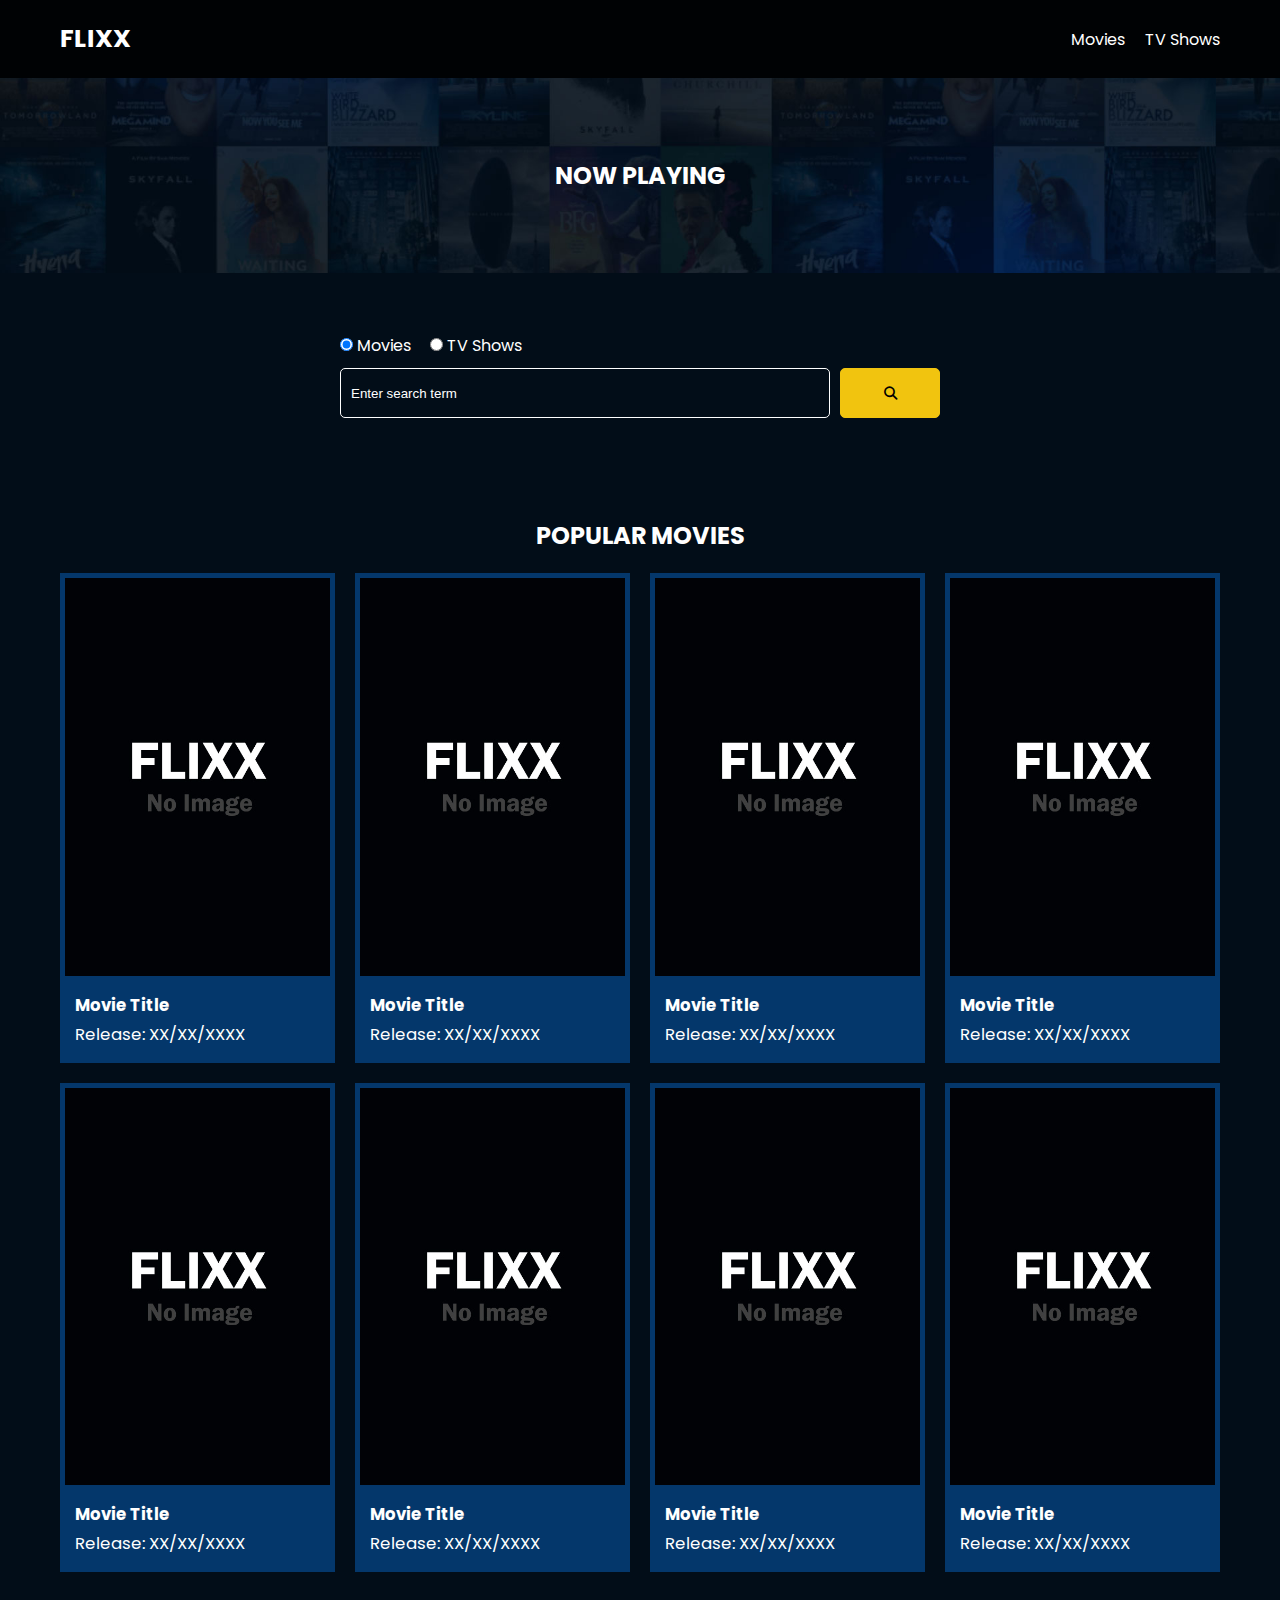
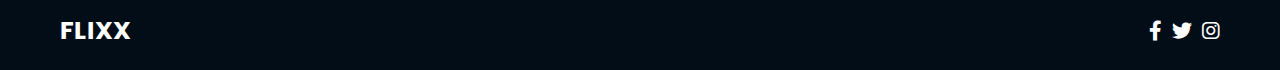
==== index.html @ ff2adad6 "Initial commit. Template/scaffolding in place." ====
<!DOCTYPE html>
<html lang="en">
  <head>
    <meta charset="UTF-8" />
    <meta http-equiv="X-UA-Compatible" content="IE=edge" />
    <meta name="viewport" content="width=device-width, initial-scale=1.0" />
    <link rel="preconnect" href="https://fonts.googleapis.com" />
    <link rel="preconnect" href="https://fonts.gstatic.com" crossorigin />
    <link
      href="https://fonts.googleapis.com/css2?family=Poppins:wght@300;400;700&display=swap"
      rel="stylesheet"
    />
    <link rel="stylesheet" href="lib/swiper.css" />
    <link rel="stylesheet" href="lib/fontawesome.css" />
    <link rel="stylesheet" href="css/style.css" />
    <link rel="stylesheet" href="css/spinner.css" />
    <script src="lib/swiper.js"></script>
    <script src="js/script.js" defer></script>
    <title>Flixx</title>
  </head>
  <body>
    <header class="main-header">
      <div class="container">
        <div class="logo"><a href="/">FLIXX</a></div>
        <nav>
          <ul>
            <li>
              <a class="nav-link" href="/">Movies</a>
            </li>
            <li>
              <a class="nav-link" href="/shows.html">TV Shows</a>
            </li>
          </ul>
        </nav>
      </div>
    </header>

    <!-- Now Playing Section -->
    <section class="now-playing">
      <h2>Now Playing</h2>
      <div class="swiper">
        <div class="swiper-wrapper">
          <!-- <div class="swiper-slide">
            <a href="movie-details.html?id=1">
              <img src="./images/no-image.jpg" alt="Movie Title" />
            </a>
            <h4 class="swiper-rating">
              <i class="fas fa-star text-secondary"></i> 8 / 10
            </h4>
          </div> -->
        </div>
      </div>
    </section>

    <!-- Search Movies -->
    <section class="search">
      <div class="container">
        <div id="alert"></div>
        <form action="/search.html" class="search-form">
          <!-- movies and shows radio box -->
          <div class="search-radio">
            <input type="radio" id="movie" name="type" value="movie" checked />
            <label for="movies">Movies</label>
            <input type="radio" id="tv" name="type" value="tv" />
            <label for="shows">TV Shows</label>
          </div>
          <div class="search-flex">
            <input
              type="text"
              name="search-term"
              id="search-term"
              placeholder="Enter search term"
            />
            <button class="btn" type="submit">
              <i class="fas fa-search"></i>
            </button>
          </div>
        </form>
      </div>
    </section>

    <!-- Popular Movies -->
    <section class="container">
      <h2>Popular Movies</h2>
      <div id="popular-movies" class="grid">
        <div class="card">
          <a href="movie-details.html?id=1">
            <img
              src="images/no-image.jpg"
              class="card-img-top"
              alt="Movie Title"
            />
          </a>
          <div class="card-body">
            <h5 class="card-title">Movie Title</h5>
            <p class="card-text">
              <small class="text-muted">Release: XX/XX/XXXX</small>
            </p>
          </div>
        </div>
        <div class="card">
          <a href="movie-details.html?id=1">
            <img
              src="images/no-image.jpg"
              class="card-img-top"
              alt="Movie Title"
            />
          </a>
          <div class="card-body">
            <h5 class="card-title">Movie Title</h5>
            <p class="card-text">
              <small class="text-muted">Release: XX/XX/XXXX</small>
            </p>
          </div>
        </div>
        <div class="card">
          <a href="movie-details.html?id=1">
            <img
              src="images/no-image.jpg"
              class="card-img-top"
              alt="Movie Title"
            />
          </a>
          <div class="card-body">
            <h5 class="card-title">Movie Title</h5>
            <p class="card-text">
              <small class="text-muted">Release: XX/XX/XXXX</small>
            </p>
          </div>
        </div>
        <div class="card">
          <a href="movie-details.html?id=1">
            <img
              src="images/no-image.jpg"
              class="card-img-top"
              alt="Movie Title"
            />
          </a>
          <div class="card-body">
            <h5 class="card-title">Movie Title</h5>
            <p class="card-text">
              <small class="text-muted">Release: XX/XX/XXXX</small>
            </p>
          </div>
        </div>
        <div class="card">
          <a href="movie-details.html?id=1">
            <img
              src="images/no-image.jpg"
              class="card-img-top"
              alt="Movie Title"
            />
          </a>
          <div class="card-body">
            <h5 class="card-title">Movie Title</h5>
            <p class="card-text">
              <small class="text-muted">Release: XX/XX/XXXX</small>
            </p>
          </div>
        </div>
        <div class="card">
          <a href="movie-details.html?id=1">
            <img
              src="images/no-image.jpg"
              class="card-img-top"
              alt="Movie Title"
            />
          </a>
          <div class="card-body">
            <h5 class="card-title">Movie Title</h5>
            <p class="card-text">
              <small class="text-muted">Release: XX/XX/XXXX</small>
            </p>
          </div>
        </div>
        <div class="card">
          <a href="movie-details.html?id=1">
            <img
              src="images/no-image.jpg"
              class="card-img-top"
              alt="Movie Title"
            />
          </a>
          <div class="card-body">
            <h5 class="card-title">Movie Title</h5>
            <p class="card-text">
              <small class="text-muted">Release: XX/XX/XXXX</small>
            </p>
          </div>
        </div>
        <div class="card">
          <a href="movie-details.html?id=1">
            <img
              src="images/no-image.jpg"
              class="card-img-top"
              alt="Movie Title"
            />
          </a>
          <div class="card-body">
            <h5 class="card-title">Movie Title</h5>
            <p class="card-text">
              <small class="text-muted">Release: XX/XX/XXXX</small>
            </p>
          </div>
        </div>
      </div>
    </section>

    <!-- Footer -->
    <footer class="main-footer">
      <div class="container">
        <div class="logo"><span>FLIXX</span></div>
        <div class="social-links">
          <a href="https://www.facebook.com" target="_blank"
            ><i class="fab fa-facebook-f"></i
          ></a>
          <a href="https://www.twitter.com" target="_blank"
            ><i class="fab fa-twitter"></i
          ></a>
          <a href="https://www.instagram.com" target="_blank"
            ><i class="fab fa-instagram"></i
          ></a>
        </div>
      </div>
    </footer>

    <div class="spinner"></div>
  </body>
</html>
---- css/style.css ----
*,
*::before,
*::after {
  box-sizing: border-box;
  padding: 0;
  margin: 0;
}

:root {
  --color-primary: #020d18;
  --color-secondary: #f1c40f;
}

body {
  font-family: 'Poppins', sans-serif;
  font-size: 16px;
  background: var(--color-primary);
  color: #fff;
  overflow-x: hidden;
}

a {
  color: #fff;
  text-decoration: none;
}

ul {
  list-style: none;
}

.text-primary {
  color: var(--color-secondary);
}

.text-secondary {
  color: var(--color-secondary);
}

.active {
  color: var(--color-secondary);
  font-weight: 700;
}

.back {
  margin-top: 30px;
}

.btn {
  display: inline-block;
  padding: 0.5rem 1rem;
  border: 1px solid var(--color-secondary);
  border-radius: 5px;
  color: #fff;
  cursor: pointer;
  background: transparent;
  transition: all 0.3s ease-in-out;
}

.btn:hover {
  background: var(--color-secondary);
  color: #000;
}

.btn:disabled {
  border-color: #ccc;
  cursor: not-allowed;
}

.btn:disabled:hover {
  background: transparent;
  color: #fff;
}

.container {
  max-width: 1200px;
  width: 100%;
  margin: 0 auto;
  padding: 0 20px;
}

.main-header .container {
  display: flex;
  justify-content: space-between;
  align-items: center;
  padding: 0 20px;
}

.main-header {
  padding: 20px 0;
  background: rgba(0, 0, 0, 0.8);
}

.main-header .logo {
  color: #fff;
  font-size: 25px;
  font-weight: 700;
  text-transform: uppercase;
}

.main-header ul {
  display: flex;
}

.main-header ul li {
  margin-left: 20px;
}

.main-header ul li a {
  font-size: 16px;
}

.main-header ul li a:hover {
  color: var(--color-secondary);
}

/* Grid */
.grid {
  display: grid;
  grid-template-columns: repeat(auto-fit, minmax(250px, 1fr));
  grid-gap: 20px;
}

/* Card */
.card {
  background: #04376b;
  padding: 5px;
}

.card img {
  width: 100%;
}

.card-body {
  padding: 10px;
  font-size: 20px;
}

.card:hover {
  transform: scale(1.05);
  transition: all 0.5s ease-in-out;
  background: #0a4b8f;
}

/* Footer */
.main-footer {
  background: #020d18;
  padding: 20px 0;
  margin-top: 20px;
}

.main-footer .container {
  display: flex;
  justify-content: space-between;
  align-items: center;
}

.main-footer .container .logo {
  color: #fff;
  font-size: 25px;
  font-weight: 700;
  text-transform: uppercase;
}

.main-footer .container .social-links {
  display: flex;
  font-size: 20px;
}

.main-footer .container .social-links a {
  margin-left: 10px;
  color: #fff;
}

.main-footer .container .social-links a:hover {
  color: var(--color-secondary);
}

/* Section: Now Playing */

section.now-playing {
  padding: 60px;
  background: url(../images/showcase-bg.jpg) no-repeat center center/cover;
}

section h2 {
  margin: 20px 0;
  text-align: center;
  text-transform: uppercase;
}

/* Slider */
.swiper {
  width: 100%;
  height: 50%;
}

.swiper-slide {
  text-align: center;
  font-size: 18px;
  background: var(--color-primary);
  display: flex;
  flex-direction: column;
  justify-content: center;
  align-items: center;
}

.swiper-slide img {
  display: block;
  width: 100%;
  height: 100%;
  object-fit: cover;
}

.swiper-rating {
  padding: 10px;
}

/* Movie Details */
.details-top {
  display: flex;
  justify-content: space-between;
  align-items: center;
  margin: 50px 0 30px;
}

.details-top img {
  width: 400px;
  height: 100%;
  margin-right: 60px;
  object-fit: cover;
}

.details-top p {
  margin: 20px 0;
}

.details-top .btn {
  margin-top: 20px;
}

.details-bottom {
}

.details-bottom li {
  margin: 15px 0;
  padding-bottom: 8px;
  border-bottom: 1px solid #fff;
  border-color: rgba(255, 255, 255, 0.1);
}

/* Search */
.search {
  padding: 60px;
  margin-bottom: 40px;
}

.search .container {
  display: flex;
  justify-content: center;
  align-items: center;
  flex-direction: column;
}

.search .container h2 {
  margin-bottom: 20px;
}

.search .container form {
  width: 100%;
  max-width: 600px;
}

.search-radio label {
  margin-right: 15px;
}

.search-flex {
  display: flex;
  justify-content: space-between;
  align-items: center;
  margin-top: 10px;
}

.search .container form input[type='text'] {
  flex: 6;
  width: 100%;
  height: 50px;
  padding: 10px;
  margin-right: 10px;
  border: 1px solid #fff;
  border-radius: 5px;
  background: transparent;
  color: #fff;
}

.search .container form input[type='text']::placeholder {
  color: #fff;
}

.search .container form input[type='text']:focus {
  outline: none;
}

.search .container form button {
  flex: 1;
  display: block;
  width: 100%;
  padding: 10px;
  border-radius: 5px;
  height: 50px;
  cursor: pointer;
  background: var(--color-secondary);
  color: #000;
}

.search .container form button:hover {
  background: transparent;
  color: #fff;
}

.pagination {
  margin-top: 20px;
}

.page-counter {
  margin-top: 10px;
}

/* Alert */
.alert {
  background: red;
  padding: 10px 20px;
  margin-bottom: 20px;
  border-radius: 5px;
}

.alert-success {
  background: green;
}

.alert-error {
  background: red;
}
---- css/spinner.css ----
/* Spinner From: https://codepen.io/tbrownvisuals/pen/edGYvx */
.spinner {
  position: fixed;
  z-index: 999;
  height: 2em;
  width: 2em;
  overflow: show;
  margin: auto;
  top: 0;
  left: 0;
  bottom: 0;
  right: 0;
  display: none;
}

.show {
  display: block;
}

/* Transparent Overlay */
.spinner:before {
  content: '';
  display: block;
  position: fixed;
  top: 0;
  left: 0;
  width: 100%;
  height: 100%;
  background: radial-gradient(rgba(20, 20, 20, 0.8), rgba(0, 0, 0, 0.8));

  background: -webkit-radial-gradient(
    rgba(20, 20, 20, 0.8),
    rgba(0, 0, 0, 0.8)
  );
}

/* :not(:required) hides these rules from IE9 and below */
.spinner:not(:required) {
  /* hide "loading..." text */
  font: 0/0 a;
  color: transparent;
  text-shadow: none;
  background-color: transparent;
  border: 0;
}

.spinner:not(:required):after {
  content: '';
  display: block;
  font-size: 10px;
  width: 1em;
  height: 1em;
  margin-top: -0.5em;
  -webkit-animation: spinner 150ms infinite linear;
  -moz-animation: spinner 150ms infinite linear;
  -ms-animation: spinner 150ms infinite linear;
  -o-animation: spinner 150ms infinite linear;
  animation: spinner 150ms infinite linear;
  border-radius: 0.5em;
  -webkit-box-shadow: rgba(255, 255, 255, 0.75) 1.5em 0 0 0,
    rgba(255, 255, 255, 0.75) 1.1em 1.1em 0 0,
    rgba(255, 255, 255, 0.75) 0 1.5em 0 0,
    rgba(255, 255, 255, 0.75) -1.1em 1.1em 0 0,
    rgba(255, 255, 255, 0.75) -1.5em 0 0 0,
    rgba(255, 255, 255, 0.75) -1.1em -1.1em 0 0,
    rgba(255, 255, 255, 0.75) 0 -1.5em 0 0,
    rgba(255, 255, 255, 0.75) 1.1em -1.1em 0 0;
  box-shadow: rgba(255, 255, 255, 0.75) 1.5em 0 0 0,
    rgba(255, 255, 255, 0.75) 1.1em 1.1em 0 0,
    rgba(255, 255, 255, 0.75) 0 1.5em 0 0,
    rgba(255, 255, 255, 0.75) -1.1em 1.1em 0 0,
    rgba(255, 255, 255, 0.75) -1.5em 0 0 0,
    rgba(255, 255, 255, 0.75) -1.1em -1.1em 0 0,
    rgba(255, 255, 255, 0.75) 0 -1.5em 0 0,
    rgba(255, 255, 255, 0.75) 1.1em -1.1em 0 0;
}

/* Animation */

@-webkit-keyframes spinner {
  0% {
    -webkit-transform: rotate(0deg);
    -moz-transform: rotate(0deg);
    -ms-transform: rotate(0deg);
    -o-transform: rotate(0deg);
    transform: rotate(0deg);
  }
  100% {
    -webkit-transform: rotate(360deg);
    -moz-transform: rotate(360deg);
    -ms-transform: rotate(360deg);
    -o-transform: rotate(360deg);
    transform: rotate(360deg);
  }
}
@-moz-keyframes spinner {
  0% {
    -webkit-transform: rotate(0deg);
    -moz-transform: rotate(0deg);
    -ms-transform: rotate(0deg);
    -o-transform: rotate(0deg);
    transform: rotate(0deg);
  }
  100% {
    -webkit-transform: rotate(360deg);
    -moz-transform: rotate(360deg);
    -ms-transform: rotate(360deg);
    -o-transform: rotate(360deg);
    transform: rotate(360deg);
  }
}
@-o-keyframes spinner {
  0% {
    -webkit-transform: rotate(0deg);
    -moz-transform: rotate(0deg);
    -ms-transform: rotate(0deg);
    -o-transform: rotate(0deg);
    transform: rotate(0deg);
  }
  100% {
    -webkit-transform: rotate(360deg);
    -moz-transform: rotate(360deg);
    -ms-transform: rotate(360deg);
    -o-transform: rotate(360deg);
    transform: rotate(360deg);
  }
}
@keyframes spinner {
  0% {
    -webkit-transform: rotate(0deg);
    -moz-transform: rotate(0deg);
    -ms-transform: rotate(0deg);
    -o-transform: rotate(0deg);
    transform: rotate(0deg);
  }
  100% {
    -webkit-transform: rotate(360deg);
    -moz-transform: rotate(360deg);
    -ms-transform: rotate(360deg);
    -o-transform: rotate(360deg);
    transform: rotate(360deg);
  }
}
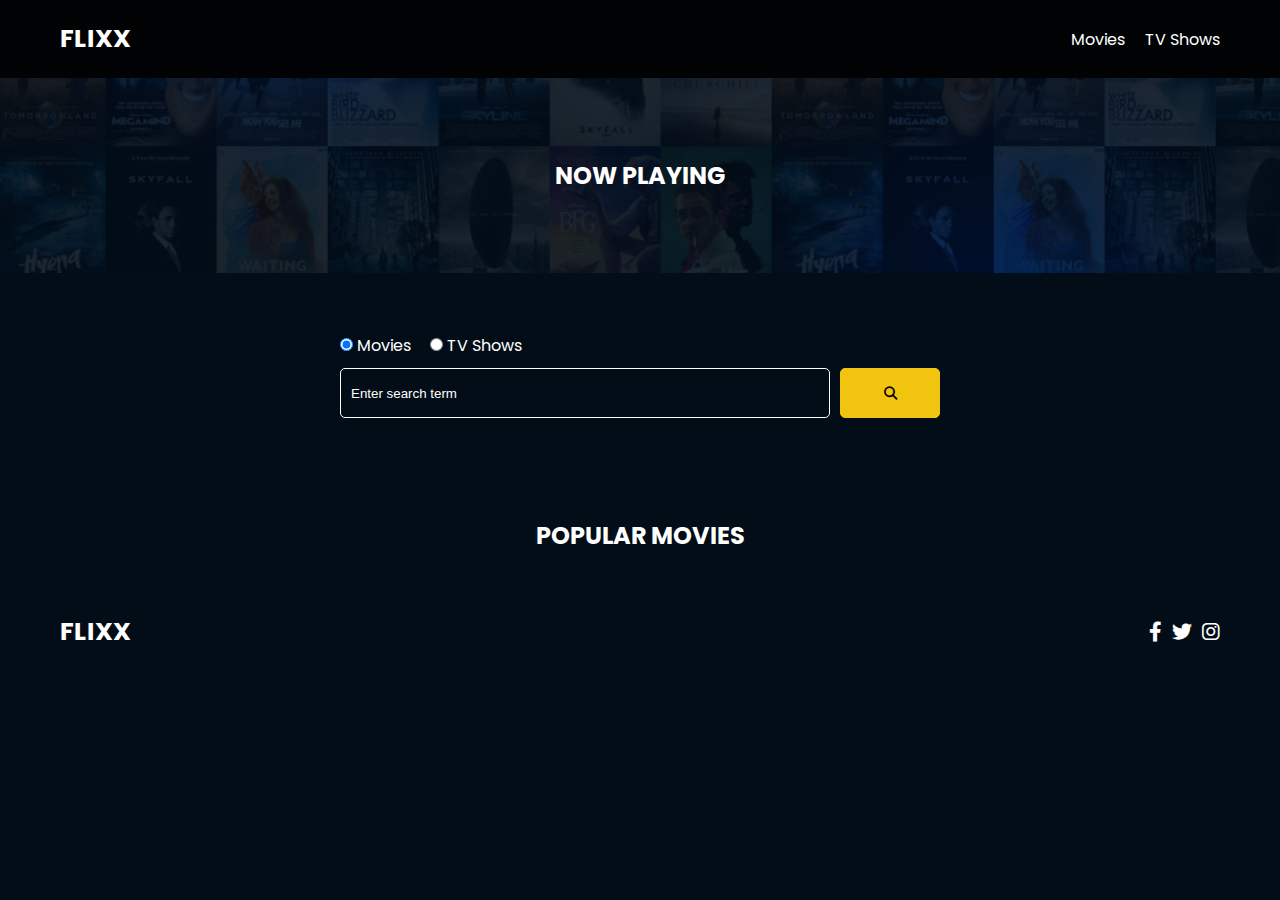
==== commit 6ee49f7e: "Popular movies to landing page." ====
--- a/index.html
+++ b/index.html
@@ -1,46 +1,43 @@
 <!DOCTYPE html>
 <html lang="en">
-  <head>
-    <meta charset="UTF-8" />
-    <meta http-equiv="X-UA-Compatible" content="IE=edge" />
-    <meta name="viewport" content="width=device-width, initial-scale=1.0" />
-    <link rel="preconnect" href="https://fonts.googleapis.com" />
-    <link rel="preconnect" href="https://fonts.gstatic.com" crossorigin />
-    <link
-      href="https://fonts.googleapis.com/css2?family=Poppins:wght@300;400;700&display=swap"
-      rel="stylesheet"
-    />
-    <link rel="stylesheet" href="lib/swiper.css" />
-    <link rel="stylesheet" href="lib/fontawesome.css" />
-    <link rel="stylesheet" href="css/style.css" />
-    <link rel="stylesheet" href="css/spinner.css" />
-    <script src="lib/swiper.js"></script>
-    <script src="js/script.js" defer></script>
-    <title>Flixx</title>
-  </head>
-  <body>
-    <header class="main-header">
-      <div class="container">
-        <div class="logo"><a href="/">FLIXX</a></div>
-        <nav>
-          <ul>
-            <li>
-              <a class="nav-link" href="/">Movies</a>
-            </li>
-            <li>
-              <a class="nav-link" href="/shows.html">TV Shows</a>
-            </li>
-          </ul>
-        </nav>
-      </div>
-    </header>
+<head>
+  <meta charset="UTF-8" />
+  <meta http-equiv="X-UA-Compatible" content="IE=edge" />
+  <meta name="viewport" content="width=device-width, initial-scale=1.0" />
+  <link rel="preconnect" href="https://fonts.googleapis.com" />
+  <link rel="preconnect" href="https://fonts.gstatic.com" crossorigin />
+  <link href="https://fonts.googleapis.com/css2?family=Poppins:wght@300;400;700&display=swap" rel="stylesheet" />
+  <link rel="stylesheet" href="lib/swiper.css" />
+  <link rel="stylesheet" href="lib/fontawesome.css" />
+  <link rel="stylesheet" href="css/style.css" />
+  <link rel="stylesheet" href="css/spinner.css" />
+  <script src="lib/swiper.js"></script>
+  <script src="js/script.js" defer></script>
+  <title>Flixx</title>
+</head>
+<body>
+  <header class="main-header">
+    <div class="container">
+      <div class="logo"><a href="/">FLIXX</a></div>
+      <nav>
+        <ul>
+          <li>
+            <a class="nav-link" href="/">Movies</a>
+          </li>
+          <li>
+            <a class="nav-link" href="/shows.html">TV Shows</a>
+          </li>
+        </ul>
+      </nav>
+    </div>
+  </header>
 
-    <!-- Now Playing Section -->
-    <section class="now-playing">
-      <h2>Now Playing</h2>
-      <div class="swiper">
-        <div class="swiper-wrapper">
-          <!-- <div class="swiper-slide">
+  <!-- Now Playing Section -->
+  <section class="now-playing">
+    <h2>Now Playing</h2>
+    <div class="swiper">
+      <div class="swiper-wrapper">
+        <!-- <div class="swiper-slide">
             <a href="movie-details.html?id=1">
               <img src="./images/no-image.jpg" alt="Movie Title" />
             </a>
@@ -48,182 +45,51 @@
               <i class="fas fa-star text-secondary"></i> 8 / 10
             </h4>
           </div> -->
+      </div>
+    </div>
+  </section>
+
+  <!-- Search Movies -->
+  <section class="search">
+    <div class="container">
+      <div id="alert"></div>
+      <form action="/search.html" class="search-form">
+        <!-- movies and shows radio box -->
+        <div class="search-radio">
+          <input type="radio" id="movie" name="type" value="movie" checked />
+          <label for="movies">Movies</label>
+          <input type="radio" id="tv" name="type" value="tv" />
+          <label for="shows">TV Shows</label>
         </div>
+        <div class="search-flex">
+          <input type="text" name="search-term" id="search-term" placeholder="Enter search term" />
+          <button class="btn" type="submit">
+            <i class="fas fa-search"></i>
+          </button>
+        </div>
+      </form>
+    </div>
+  </section>
+
+  <!-- Popular Movies -->
+  <section class="container">
+    <h2>Popular Movies</h2>
+    <div id="popular-movies" class="grid">
+    </div>
+  </section>
+
+  <!-- Footer -->
+  <footer class="main-footer">
+    <div class="container">
+      <div class="logo"><span>FLIXX</span></div>
+      <div class="social-links">
+        <a href="https://www.facebook.com" target="_blank"><i class="fab fa-facebook-f"></i></a>
+        <a href="https://www.twitter.com" target="_blank"><i class="fab fa-twitter"></i></a>
+        <a href="https://www.instagram.com" target="_blank"><i class="fab fa-instagram"></i></a>
       </div>
-    </section>
+    </div>
+  </footer>
 
-    <!-- Search Movies -->
-    <section class="search">
-      <div class="container">
-        <div id="alert"></div>
-        <form action="/search.html" class="search-form">
-          <!-- movies and shows radio box -->
-          <div class="search-radio">
-            <input type="radio" id="movie" name="type" value="movie" checked />
-            <label for="movies">Movies</label>
-            <input type="radio" id="tv" name="type" value="tv" />
-            <label for="shows">TV Shows</label>
-          </div>
-          <div class="search-flex">
-            <input
-              type="text"
-              name="search-term"
-              id="search-term"
-              placeholder="Enter search term"
-            />
-            <button class="btn" type="submit">
-              <i class="fas fa-search"></i>
-            </button>
-          </div>
-        </form>
-      </div>
-    </section>
-
-    <!-- Popular Movies -->
-    <section class="container">
-      <h2>Popular Movies</h2>
-      <div id="popular-movies" class="grid">
-        <div class="card">
-          <a href="movie-details.html?id=1">
-            <img
-              src="images/no-image.jpg"
-              class="card-img-top"
-              alt="Movie Title"
-            />
-          </a>
-          <div class="card-body">
-            <h5 class="card-title">Movie Title</h5>
-            <p class="card-text">
-              <small class="text-muted">Release: XX/XX/XXXX</small>
-            </p>
-          </div>
-        </div>
-        <div class="card">
-          <a href="movie-details.html?id=1">
-            <img
-              src="images/no-image.jpg"
-              class="card-img-top"
-              alt="Movie Title"
-            />
-          </a>
-          <div class="card-body">
-            <h5 class="card-title">Movie Title</h5>
-            <p class="card-text">
-              <small class="text-muted">Release: XX/XX/XXXX</small>
-            </p>
-          </div>
-        </div>
-        <div class="card">
-          <a href="movie-details.html?id=1">
-            <img
-              src="images/no-image.jpg"
-              class="card-img-top"
-              alt="Movie Title"
-            />
-          </a>
-          <div class="card-body">
-            <h5 class="card-title">Movie Title</h5>
-            <p class="card-text">
-              <small class="text-muted">Release: XX/XX/XXXX</small>
-            </p>
-          </div>
-        </div>
-        <div class="card">
-          <a href="movie-details.html?id=1">
-            <img
-              src="images/no-image.jpg"
-              class="card-img-top"
-              alt="Movie Title"
-            />
-          </a>
-          <div class="card-body">
-            <h5 class="card-title">Movie Title</h5>
-            <p class="card-text">
-              <small class="text-muted">Release: XX/XX/XXXX</small>
-            </p>
-          </div>
-        </div>
-        <div class="card">
-          <a href="movie-details.html?id=1">
-            <img
-              src="images/no-image.jpg"
-              class="card-img-top"
-              alt="Movie Title"
-            />
-          </a>
-          <div class="card-body">
-            <h5 class="card-title">Movie Title</h5>
-            <p class="card-text">
-              <small class="text-muted">Release: XX/XX/XXXX</small>
-            </p>
-          </div>
-        </div>
-        <div class="card">
-          <a href="movie-details.html?id=1">
-            <img
-              src="images/no-image.jpg"
-              class="card-img-top"
-              alt="Movie Title"
-            />
-          </a>
-          <div class="card-body">
-            <h5 class="card-title">Movie Title</h5>
-            <p class="card-text">
-              <small class="text-muted">Release: XX/XX/XXXX</small>
-            </p>
-          </div>
-        </div>
-        <div class="card">
-          <a href="movie-details.html?id=1">
-            <img
-              src="images/no-image.jpg"
-              class="card-img-top"
-              alt="Movie Title"
-            />
-          </a>
-          <div class="card-body">
-            <h5 class="card-title">Movie Title</h5>
-            <p class="card-text">
-              <small class="text-muted">Release: XX/XX/XXXX</small>
-            </p>
-          </div>
-        </div>
-        <div class="card">
-          <a href="movie-details.html?id=1">
-            <img
-              src="images/no-image.jpg"
-              class="card-img-top"
-              alt="Movie Title"
-            />
-          </a>
-          <div class="card-body">
-            <h5 class="card-title">Movie Title</h5>
-            <p class="card-text">
-              <small class="text-muted">Release: XX/XX/XXXX</small>
-            </p>
-          </div>
-        </div>
-      </div>
-    </section>
-
-    <!-- Footer -->
-    <footer class="main-footer">
-      <div class="container">
-        <div class="logo"><span>FLIXX</span></div>
-        <div class="social-links">
-          <a href="https://www.facebook.com" target="_blank"
-            ><i class="fab fa-facebook-f"></i
-          ></a>
-          <a href="https://www.twitter.com" target="_blank"
-            ><i class="fab fa-twitter"></i
-          ></a>
-          <a href="https://www.instagram.com" target="_blank"
-            ><i class="fab fa-instagram"></i
-          ></a>
-        </div>
-      </div>
-    </footer>
-
-    <div class="spinner"></div>
-  </body>
-</html>
+  <div class="spinner"></div>
+</body>
+</html>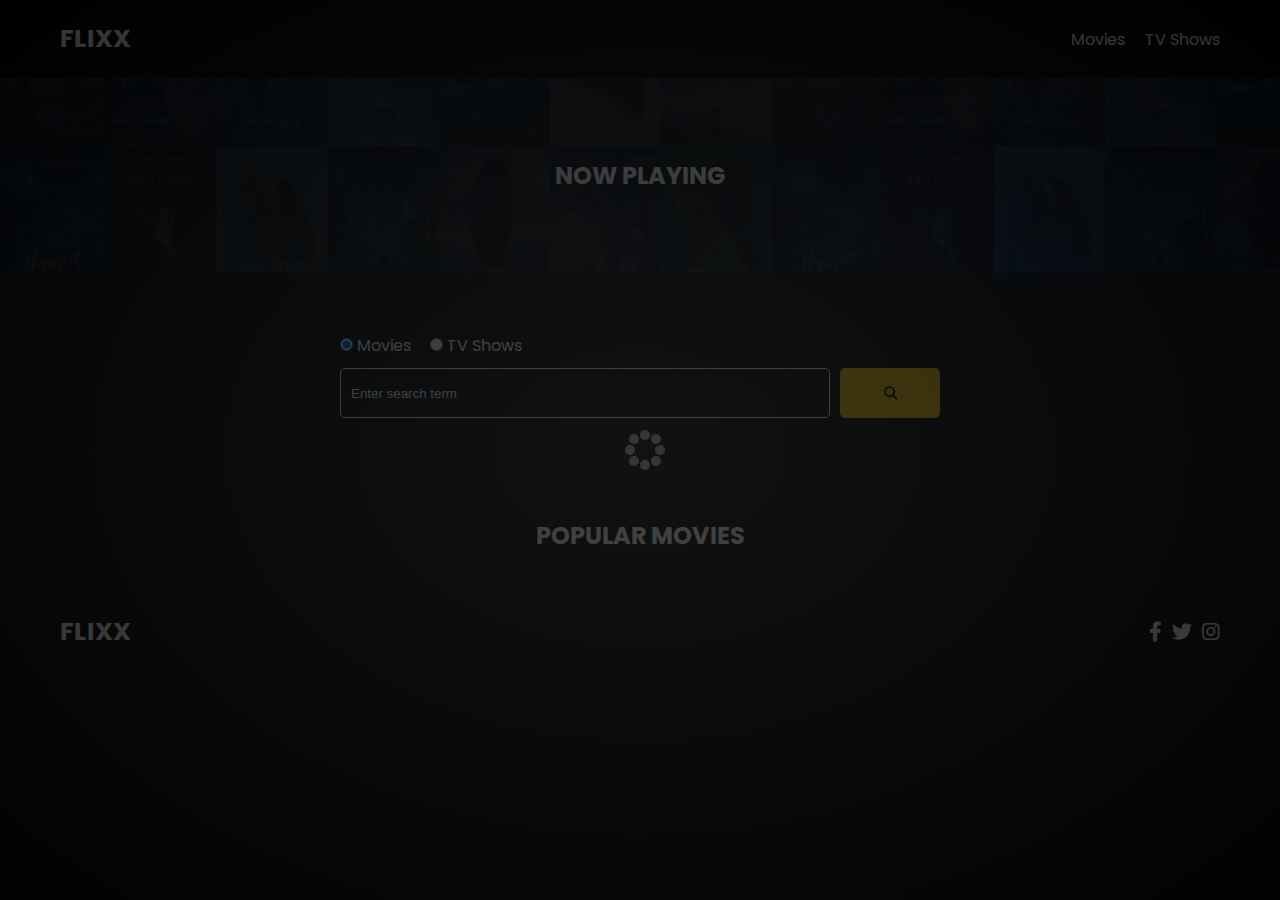
==== commit 84218762: "Added swiper to movie page." ====
--- a/index.html
+++ b/index.html
@@ -37,14 +37,6 @@
     <h2>Now Playing</h2>
     <div class="swiper">
       <div class="swiper-wrapper">
-        <!-- <div class="swiper-slide">
-            <a href="movie-details.html?id=1">
-              <img src="./images/no-image.jpg" alt="Movie Title" />
-            </a>
-            <h4 class="swiper-rating">
-              <i class="fas fa-star text-secondary"></i> 8 / 10
-            </h4>
-          </div> -->
       </div>
     </div>
   </section>
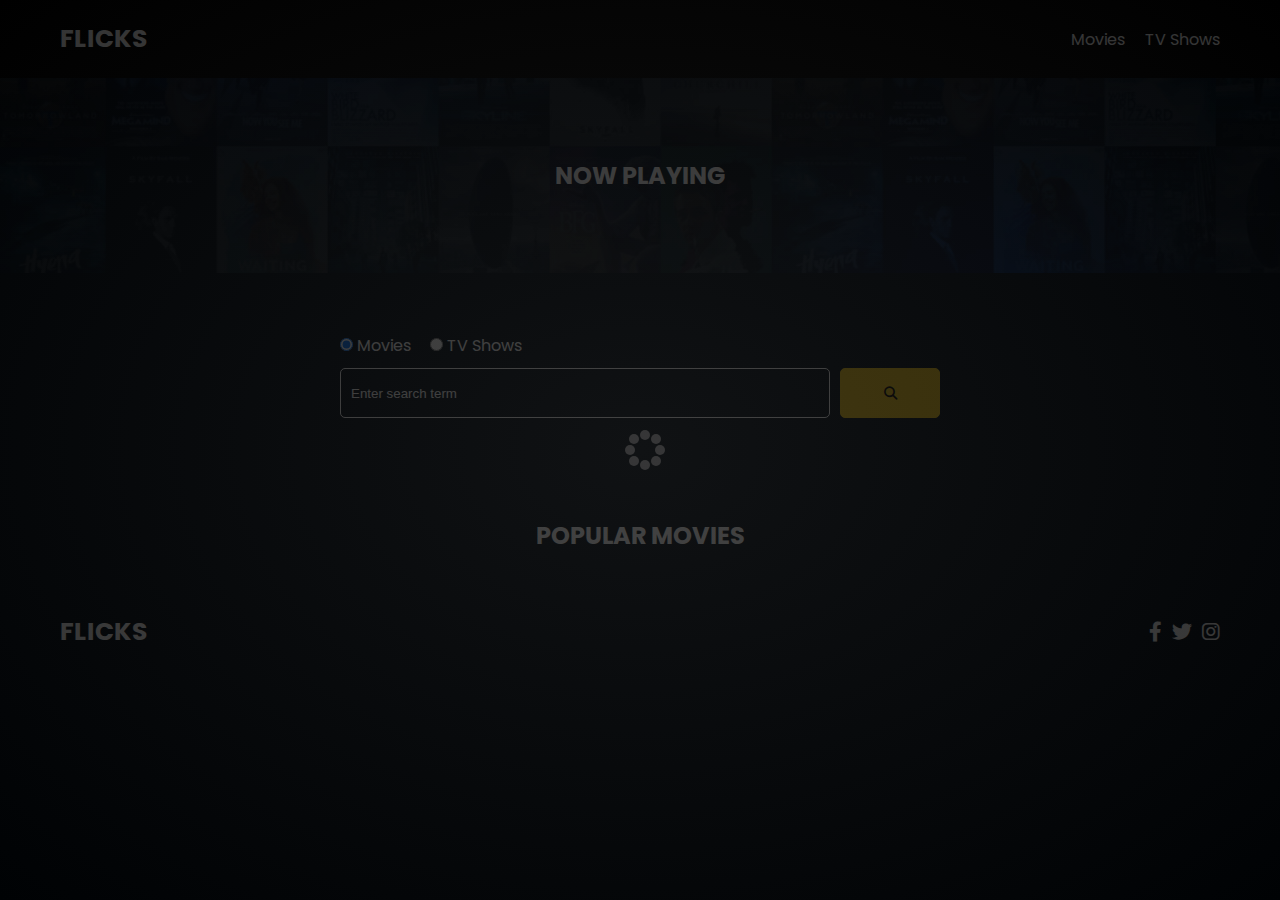
==== commit d170dca5: "Title change" ====
--- a/index.html
+++ b/index.html
@@ -18,7 +18,7 @@
 <body>
   <header class="main-header">
     <div class="container">
-      <div class="logo"><a href="/">FLIXX</a></div>
+      <div class="logo"><a href="/">Flicks</a></div>
       <nav>
         <ul>
           <li>
@@ -73,7 +73,7 @@
   <!-- Footer -->
   <footer class="main-footer">
     <div class="container">
-      <div class="logo"><span>FLIXX</span></div>
+      <div class="logo"><span>Flicks</span></div>
       <div class="social-links">
         <a href="https://www.facebook.com" target="_blank"><i class="fab fa-facebook-f"></i></a>
         <a href="https://www.twitter.com" target="_blank"><i class="fab fa-twitter"></i></a>
--- a/css/style.css
+++ b/css/style.css
@@ -1,343 +1,342 @@
 *,
 *::before,
 *::after {
-  box-sizing: border-box;
-  padding: 0;
-  margin: 0;
+	box-sizing: border-box;
+	padding: 0;
+	margin: 0;
 }
 
 :root {
-  --color-primary: #020d18;
-  --color-secondary: #f1c40f;
+	--color-primary: #020d18;
+	--color-secondary: #f1c40f;
 }
 
 body {
-  font-family: 'Poppins', sans-serif;
-  font-size: 16px;
-  background: var(--color-primary);
-  color: #fff;
-  overflow-x: hidden;
+	font-family: 'Poppins', sans-serif;
+	font-size: 16px;
+	background: var(--color-primary);
+	color: #fff;
+	overflow-x: hidden;
 }
 
 a {
-  color: #fff;
-  text-decoration: none;
+	color: #fff;
+	text-decoration: none;
 }
 
 ul {
-  list-style: none;
+	list-style: none;
 }
 
 .text-primary {
-  color: var(--color-secondary);
+	color: var(--color-secondary);
 }
 
 .text-secondary {
-  color: var(--color-secondary);
+	color: var(--color-secondary);
 }
 
 .active {
-  color: var(--color-secondary);
-  font-weight: 700;
+	color: var(--color-secondary);
+	font-weight: 700;
 }
 
 .back {
-  margin-top: 30px;
+	margin-top: 30px;
 }
 
 .btn {
-  display: inline-block;
-  padding: 0.5rem 1rem;
-  border: 1px solid var(--color-secondary);
-  border-radius: 5px;
-  color: #fff;
-  cursor: pointer;
-  background: transparent;
-  transition: all 0.3s ease-in-out;
+	display: inline-block;
+	padding: 0.5rem 1rem;
+	border: 1px solid var(--color-secondary);
+	border-radius: 5px;
+	color: #fff;
+	cursor: pointer;
+	background: transparent;
+	transition: all 0.3s ease-in-out;
 }
 
 .btn:hover {
-  background: var(--color-secondary);
-  color: #000;
+	background: var(--color-secondary);
+	color: #000;
 }
 
 .btn:disabled {
-  border-color: #ccc;
-  cursor: not-allowed;
+	border-color: #ccc;
+	cursor: not-allowed;
 }
 
 .btn:disabled:hover {
-  background: transparent;
-  color: #fff;
+	background: transparent;
+	color: #fff;
 }
 
 .container {
-  max-width: 1200px;
-  width: 100%;
-  margin: 0 auto;
-  padding: 0 20px;
+	max-width: 1200px;
+	width: 100%;
+	margin: 0 auto;
+	padding: 0 20px;
 }
 
 .main-header .container {
-  display: flex;
-  justify-content: space-between;
-  align-items: center;
-  padding: 0 20px;
+	display: flex;
+	justify-content: space-between;
+	align-items: center;
+	padding: 0 20px;
 }
 
 .main-header {
-  padding: 20px 0;
-  background: rgba(0, 0, 0, 0.8);
+	padding: 20px 0;
+	background: rgba(0, 0, 0, 0.8);
 }
 
 .main-header .logo {
-  color: #fff;
-  font-size: 25px;
-  font-weight: 700;
-  text-transform: uppercase;
+	color: #fff;
+	font-size: 25px;
+	font-weight: 700;
+	text-transform: uppercase;
 }
 
 .main-header ul {
-  display: flex;
+	display: flex;
 }
 
 .main-header ul li {
-  margin-left: 20px;
+	margin-left: 20px;
 }
 
 .main-header ul li a {
-  font-size: 16px;
+	font-size: 16px;
 }
 
 .main-header ul li a:hover {
-  color: var(--color-secondary);
+	color: var(--color-secondary);
 }
 
 /* Grid */
 .grid {
-  display: grid;
-  grid-template-columns: repeat(auto-fit, minmax(250px, 1fr));
-  grid-gap: 20px;
+	display: grid;
+	grid-template-columns: repeat(auto-fit, minmax(250px, 1fr));
+	grid-gap: 20px;
 }
 
 /* Card */
 .card {
-  background: #04376b;
-  padding: 5px;
+	background: #04376b;
+	padding: 5px;
 }
 
 .card img {
-  width: 100%;
+	width: 100%;
 }
 
 .card-body {
-  padding: 10px;
-  font-size: 20px;
+	padding: 10px;
+	font-size: 20px;
 }
 
 .card:hover {
-  transform: scale(1.05);
-  transition: all 0.5s ease-in-out;
-  background: #0a4b8f;
+	transform: scale(1.05);
+	transition: all 0.5s ease-in-out;
+	background: #0a4b8f;
 }
 
 /* Footer */
 .main-footer {
-  background: #020d18;
-  padding: 20px 0;
-  margin-top: 20px;
+	background: #020d18;
+	padding: 20px 0;
+	margin-top: 20px;
 }
 
 .main-footer .container {
-  display: flex;
-  justify-content: space-between;
-  align-items: center;
+	display: flex;
+	justify-content: space-between;
+	align-items: center;
 }
 
 .main-footer .container .logo {
-  color: #fff;
-  font-size: 25px;
-  font-weight: 700;
-  text-transform: uppercase;
+	color: #fff;
+	font-size: 25px;
+	font-weight: 700;
+	text-transform: uppercase;
 }
 
 .main-footer .container .social-links {
-  display: flex;
-  font-size: 20px;
+	display: flex;
+	font-size: 20px;
 }
 
 .main-footer .container .social-links a {
-  margin-left: 10px;
-  color: #fff;
+	margin-left: 10px;
+	color: #fff;
 }
 
 .main-footer .container .social-links a:hover {
-  color: var(--color-secondary);
+	color: var(--color-secondary);
 }
 
 /* Section: Now Playing */
 
 section.now-playing {
-  padding: 60px;
-  background: url(../images/showcase-bg.jpg) no-repeat center center/cover;
+	padding: 60px;
+	background: url(../images/showcase-bg.jpg) no-repeat center center/cover;
 }
 
 section h2 {
-  margin: 20px 0;
-  text-align: center;
-  text-transform: uppercase;
+	margin: 20px 0;
+	text-align: center;
+	text-transform: uppercase;
 }
 
 /* Slider */
 .swiper {
-  width: 100%;
-  height: 50%;
+	width: 100%;
+	height: 50%;
 }
 
 .swiper-slide {
-  text-align: center;
-  font-size: 18px;
-  background: var(--color-primary);
-  display: flex;
-  flex-direction: column;
-  justify-content: center;
-  align-items: center;
+	text-align: center;
+	font-size: 18px;
+	background: var(--color-primary);
+	display: flex;
+	flex-direction: column;
+	justify-content: center;
+	align-items: center;
 }
 
 .swiper-slide img {
-  display: block;
-  width: 100%;
-  height: 100%;
-  object-fit: cover;
+	display: block;
+	width: 100%;
+	height: 100%;
+	object-fit: cover;
 }
 
 .swiper-rating {
-  padding: 10px;
+	padding: 10px;
 }
 
 /* Movie Details */
 .details-top {
-  display: flex;
-  justify-content: space-between;
-  align-items: center;
-  margin: 50px 0 30px;
+	display: flex;
+	justify-content: space-between;
+	align-items: center;
+	margin: 50px 0 30px;
 }
 
 .details-top img {
-  width: 400px;
-  height: 100%;
-  margin-right: 60px;
-  object-fit: cover;
+	width: 400px;
+	height: 100%;
+	margin-right: 60px;
+	object-fit: cover;
 }
 
 .details-top p {
-  margin: 20px 0;
+	margin: 20px 0;
 }
 
 .details-top .btn {
-  margin-top: 20px;
+	margin-top: 20px;
 }
 
 .details-bottom {
 }
 
 .details-bottom li {
-  margin: 15px 0;
-  padding-bottom: 8px;
-  border-bottom: 1px solid #fff;
-  border-color: rgba(255, 255, 255, 0.1);
+	margin: 15px 0;
+	padding-bottom: 8px;
+	border-bottom: 1px solid #fff;
+	border-color: rgba(255, 255, 255, 0.1);
 }
 
 /* Search */
 .search {
-  padding: 60px;
-  margin-bottom: 40px;
+	padding: 60px;
+	margin-bottom: 40px;
 }
 
 .search .container {
-  display: flex;
-  justify-content: center;
-  align-items: center;
-  flex-direction: column;
+	display: flex;
+	justify-content: center;
+	align-items: center;
+	flex-direction: column;
 }
 
 .search .container h2 {
-  margin-bottom: 20px;
+	margin-bottom: 20px;
 }
 
 .search .container form {
-  width: 100%;
-  max-width: 600px;
+	width: 100%;
+	max-width: 600px;
 }
 
 .search-radio label {
-  margin-right: 15px;
+	margin-right: 15px;
 }
 
 .search-flex {
-  display: flex;
-  justify-content: space-between;
-  align-items: center;
-  margin-top: 10px;
+	display: flex;
+	justify-content: space-between;
+	align-items: center;
+	margin-top: 10px;
 }
 
 .search .container form input[type='text'] {
-  flex: 6;
-  width: 100%;
-  height: 50px;
-  padding: 10px;
-  margin-right: 10px;
-  border: 1px solid #fff;
-  border-radius: 5px;
-  background: transparent;
-  color: #fff;
+	flex: 6;
+	width: 100%;
+	height: 50px;
+	padding: 10px;
+	margin-right: 10px;
+	border: 1px solid #fff;
+	border-radius: 5px;
+	background: transparent;
+	color: #fff;
 }
 
 .search .container form input[type='text']::placeholder {
-  color: #fff;
+	color: #fff;
 }
 
 .search .container form input[type='text']:focus {
-  outline: none;
+	outline: none;
 }
 
 .search .container form button {
-  flex: 1;
-  display: block;
-  width: 100%;
-  padding: 10px;
-  border-radius: 5px;
-  height: 50px;
-  cursor: pointer;
-  background: var(--color-secondary);
-  color: #000;
+	flex: 1;
+	display: block;
+	width: 100%;
+	padding: 10px;
+	border-radius: 5px;
+	height: 50px;
+	cursor: pointer;
+	background: var(--color-secondary);
+	color: #000;
 }
 
 .search .container form button:hover {
-  background: transparent;
-  color: #fff;
+	background: transparent;
+	color: #fff;
 }
 
 .pagination {
-  margin-top: 20px;
+	margin-top: 20px;
 }
 
 .page-counter {
-  margin-top: 10px;
+	margin-top: 10px;
 }
 
 /* Alert */
 .alert {
-  background: red;
-  padding: 10px 20px;
-  margin-bottom: 20px;
-  border-radius: 5px;
-}
-
-.alert-success {
-  background: green;
-}
-
-.alert-error {
-  background: red;
-}
+	padding: 10px 20px;
+	margin-bottom: 20px;
+	border-radius: 5px;
+}
+
+.success {
+	background: green;
+}
+
+.error {
+	background: red;
+}
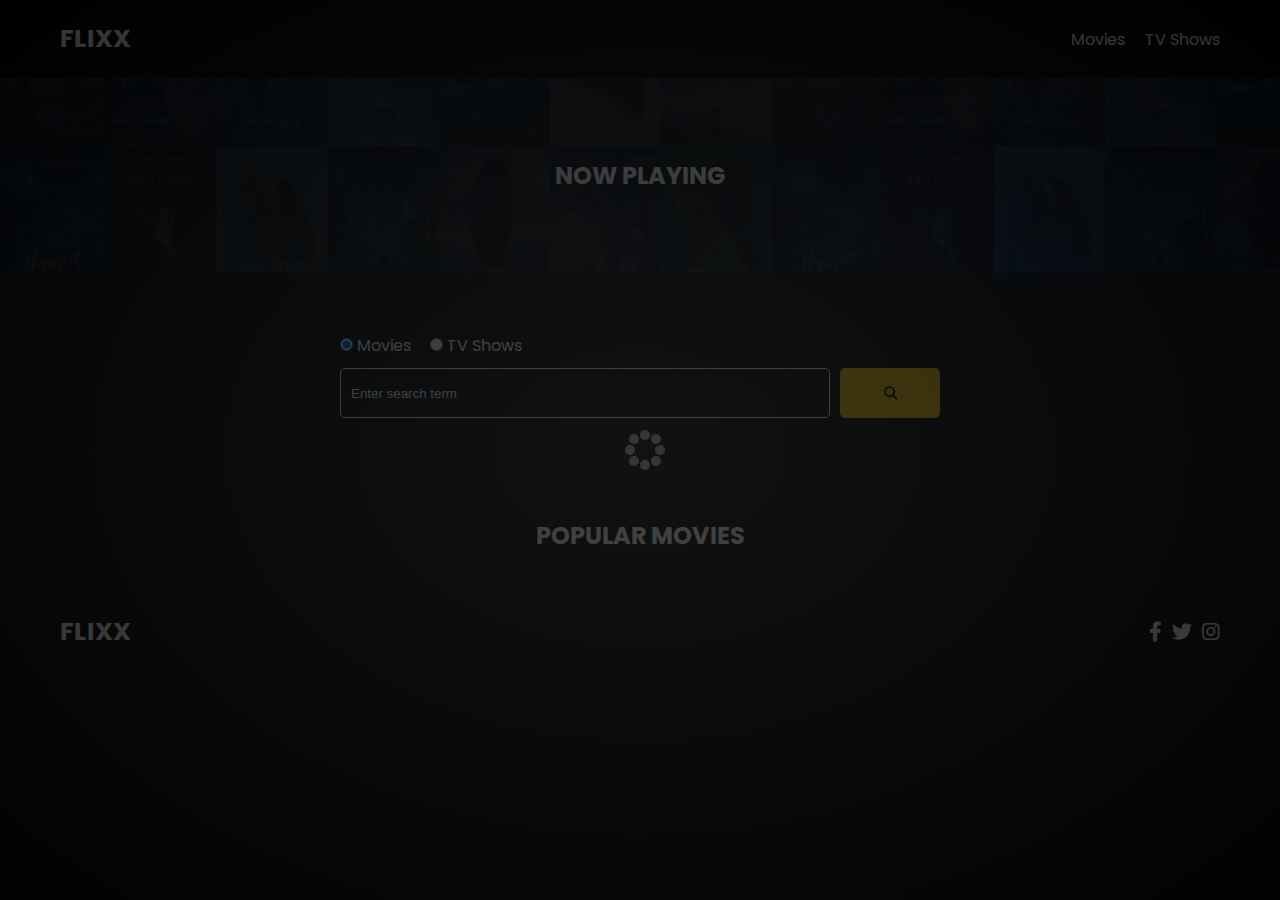
==== commit 0fcd3ff4: "title reverted" ====
--- a/index.html
+++ b/index.html
@@ -18,7 +18,7 @@
 <body>
   <header class="main-header">
     <div class="container">
-      <div class="logo"><a href="/">Flicks</a></div>
+      <div class="logo"><a href="/">FLIXX</a></div>
       <nav>
         <ul>
           <li>
@@ -73,7 +73,7 @@
   <!-- Footer -->
   <footer class="main-footer">
     <div class="container">
-      <div class="logo"><span>Flicks</span></div>
+      <div class="logo"><span>FLIXX</span></div>
       <div class="social-links">
         <a href="https://www.facebook.com" target="_blank"><i class="fab fa-facebook-f"></i></a>
         <a href="https://www.twitter.com" target="_blank"><i class="fab fa-twitter"></i></a>
